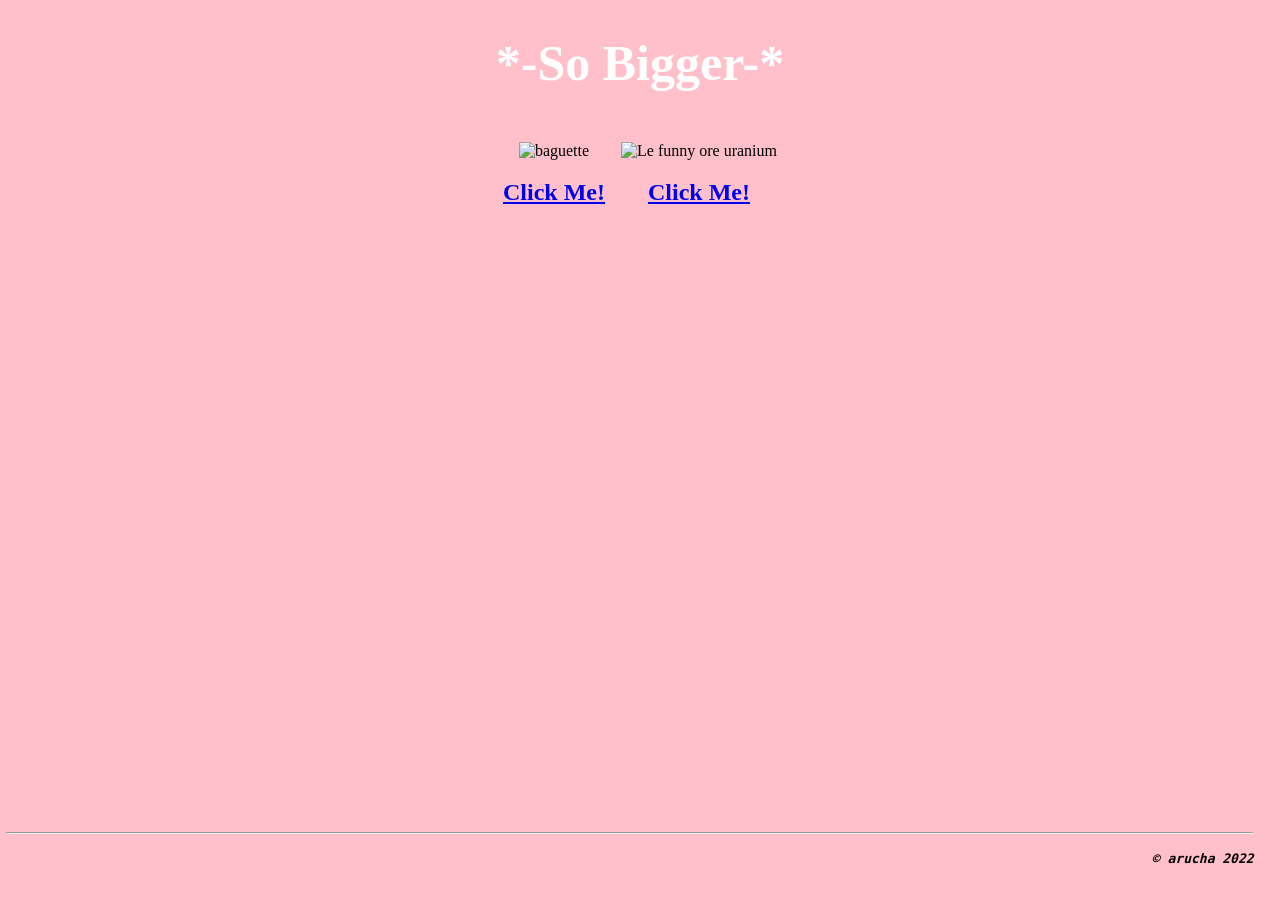
==== cell01/ex04/Basics.html @ 74654491 "Add files via upload" ====
<!DOCTYPE html>
<html lang="en">
<head>
    <meta charset="UTF-8">
    <meta http-equiv="X-UA-Compatible" content="IE=edge">
    <meta name="viewport" content="width=device-width, initial-scale=1.0">
    <title>Basics</title>
    <link rel="stylesheet" href="basic.css">
</head>
<body>
    <h1>*-So Bigger-*</h1>
    <div class="store">
        <div>
            <img src="https://cdn.tasteatlas.com/Images/Dishes/3048da1809ae4b7ba98f7dcc71d53dd5.jpg" alt="baguette">
            <a href="https://www.youtube.com/watch?v=BFxZ15xXVRk"><h2>Click Me!</h2></a>
        </div>
        <div>
            <img src="https://cdn.mos.cms.futurecdn.net/rJpWHmKSCCdxTGEr6r2zbQ.jpg" alt="Le funny ore uranium">
            <a href="https://www.youtube.com/watch?v=ilfYnhXD-bE"><h2>Click Me!</h2></a>
        </div>
    </div>
    <footer>
        <hr>
        <h4>© arucha 2022</h4>
    </footer>
</body>
</html>
---- cell01/ex04/basic.css ----
* {
    box-sizing: border-box;
}

body {
    margin: 0;
    background-color: pink;
}

h1 {
    text-align: center;
    color: white;
    font-size: 50px;
}

.store {
    display: flex;
    text-align: center;
    justify-content: center;
    margin-top: 50px;
    gap: 16px;
}

img {
    height: 300px;
    object-fit: cover;
}

footer {
    height: 5%;
    width: 99%;
    position: absolute;
    left: 50%;
    transform: translate(-50%, 0%);
    bottom: 30px;
    text-align: center;
    font-family: monospace;
    font-style: italic;
    text-align: right;
    padding-right: 20px;
}
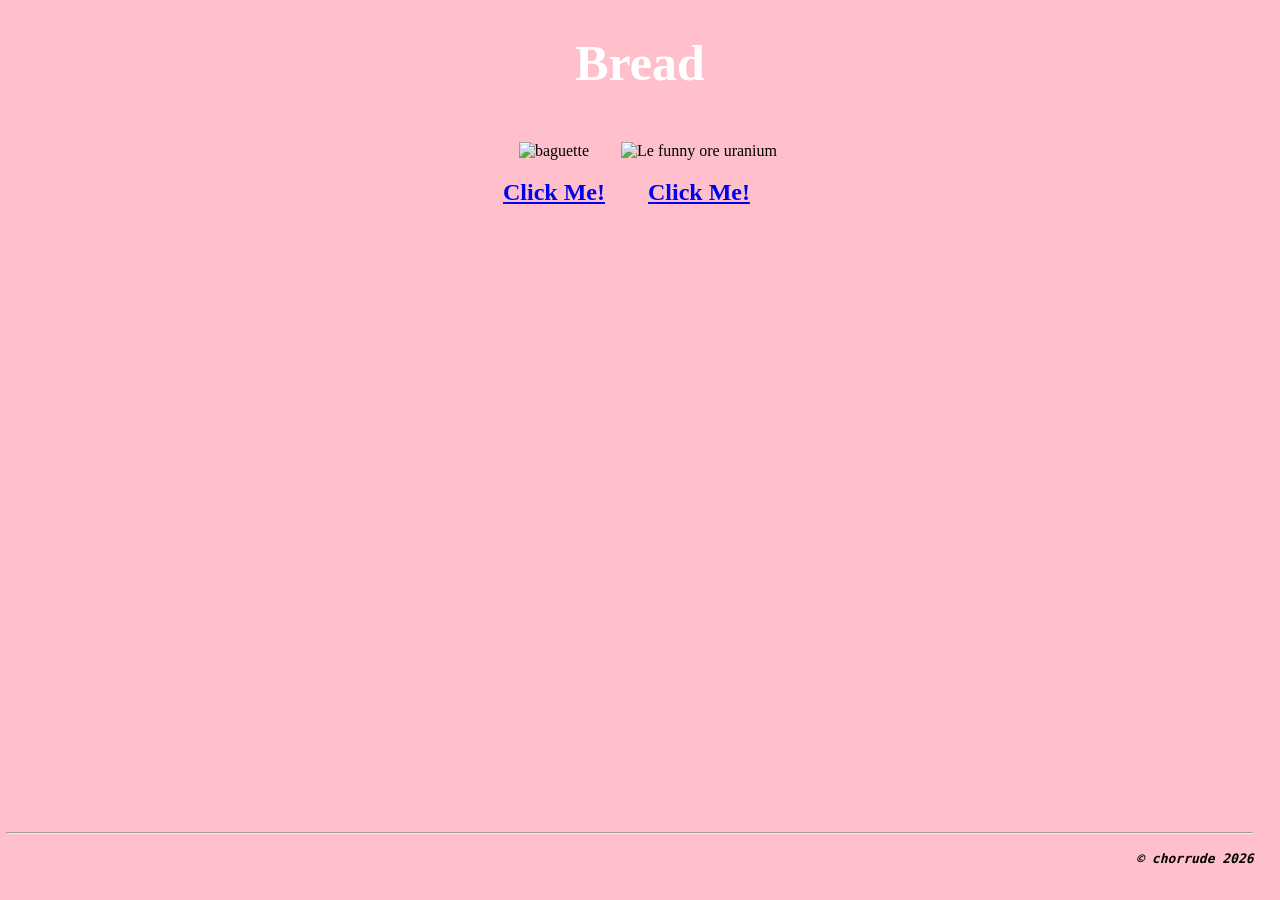
==== commit e1403035: "Add files via upload" ====
--- a/cell01/ex04/Basics.html
+++ b/cell01/ex04/Basics.html
@@ -8,7 +8,7 @@
     <link rel="stylesheet" href="basic.css">
 </head>
 <body>
-    <h1>*-So Bigger-*</h1>
+    <h1>Bread</h1>
     <div class="store">
         <div>
             <img src="https://cdn.tasteatlas.com/Images/Dishes/3048da1809ae4b7ba98f7dcc71d53dd5.jpg" alt="baguette">
@@ -21,7 +21,7 @@
     </div>
     <footer>
         <hr>
-        <h4>© arucha 2022</h4>
+        <h4>© chorrude 2026</h4>
     </footer>
 </body>
 </html>
